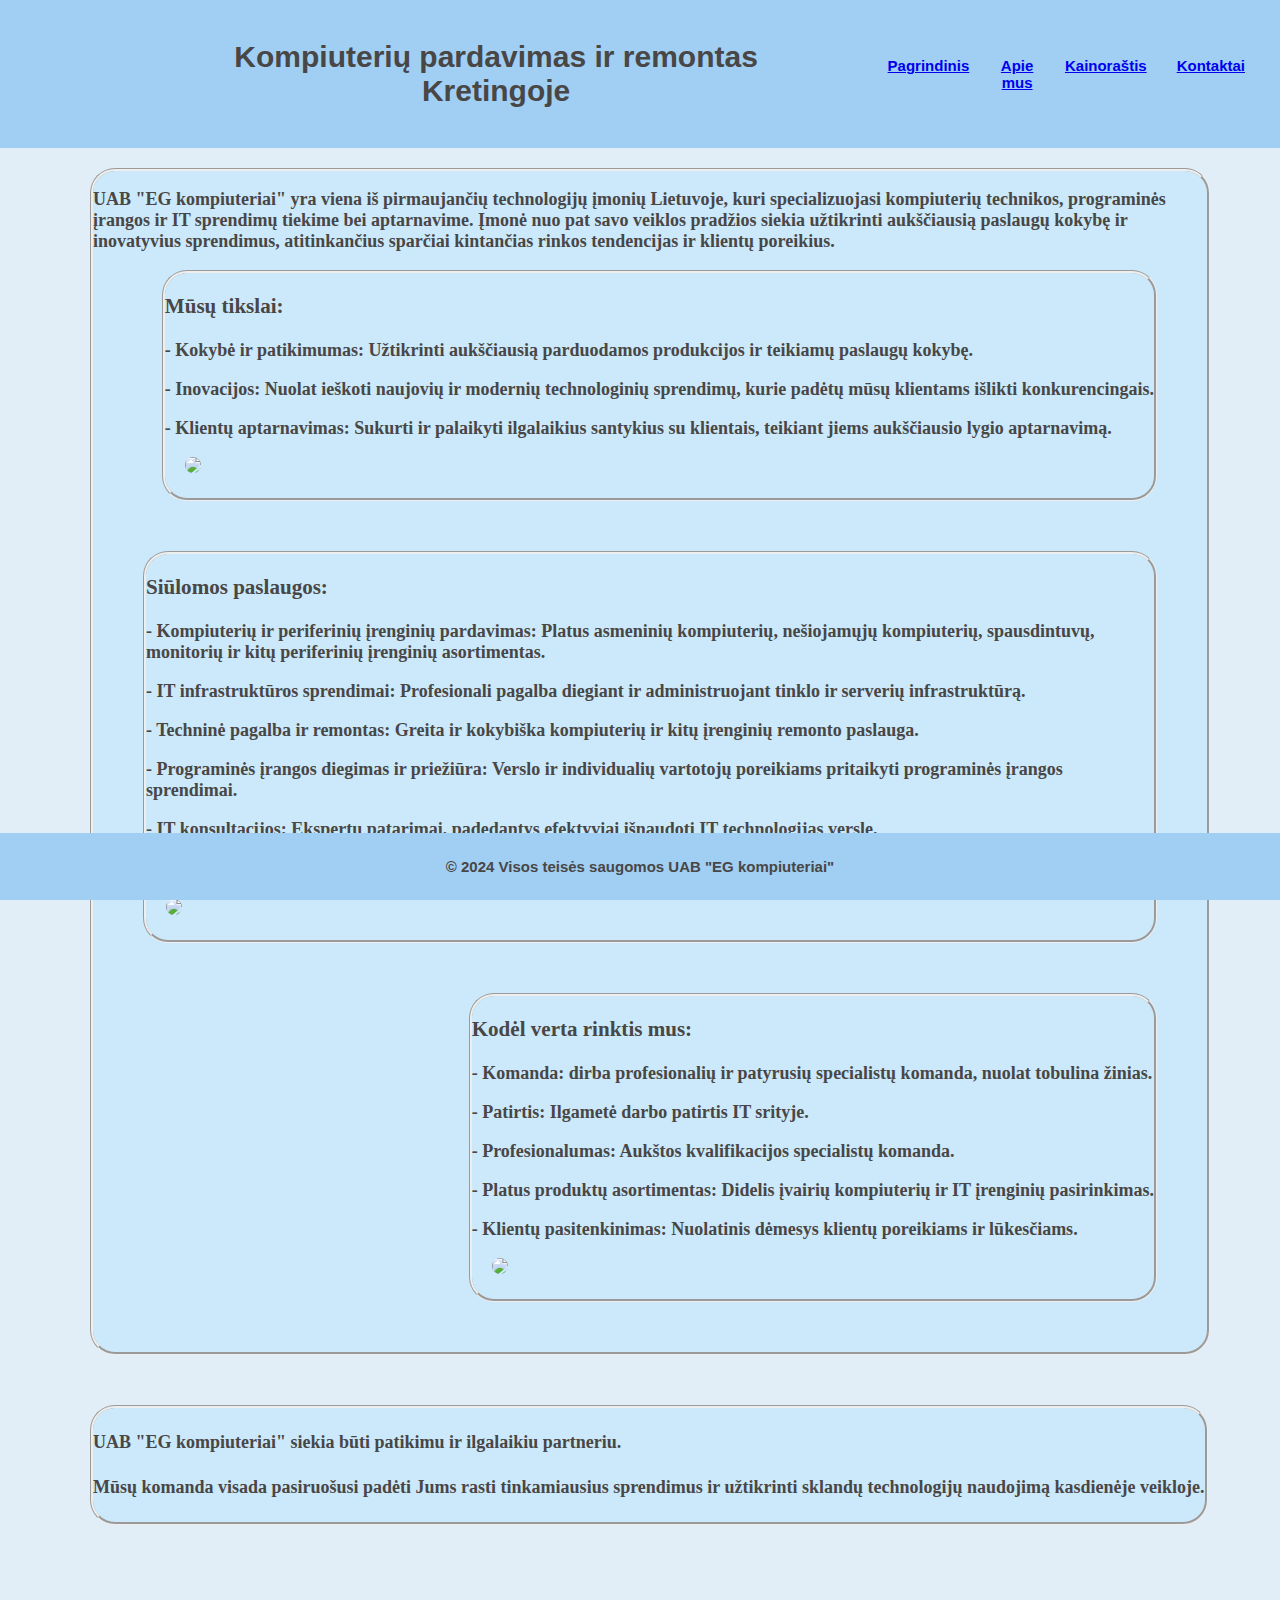
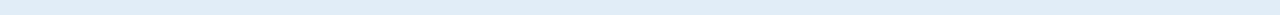
==== A-darbasAbout.html @ 80dc547f "Add files via upload" ====
<!DOCTYPE html>
<html lang="en">
<head>
    <meta charset="UTF-8">
    <meta name="viewport" content="width=device-width, initial-scale=1.0">
    <title>Computer Seller & Repair</title>
    <link rel="stylesheet" href="A-darbas.css">
</head>
<body>
    <header>
        <section class="container grid-container"> 
            <div class="logotipas">
                <img class="logotipas" src="C:\Users\Egles\Desktop\Egles kodai\Kodas\Progrmamavimui\egLogotipas.jpg" alt="">
            </div>
            <h1>Kompiuterių pardavimas ir remontas Kretingoje</h1>
            <nav>
                <ul>
                    <li><a href="A-darbasMain.html">Pagrindinis</a></li>
                    <li><a href="A-darbasAbout.html">Apie mus</a></li>
                    <li><a href="A-darbasPrice.html">Kainoraštis</a></li>
                    <li><a href="A-darbasContacts.html">Kontaktai</a></li>
                </ul>
            </nav>
        </section>
    </header>
   <!-- <main>
    <div class="slideshow-container">
        <div class="mySlides fade">
          <div class="numbertext">1 / 6</div>
          <img src="C:\Users\Egles\Desktop\Egles kodai\Kodas\Baigiamasis\DarboVietuRuosimas.jpg" style="width:100%">
          <div class="text">Darbo vietų ruošimas</div>
        </div>
      
        <div class="mySlides fade">
          <div class="numbertext">2 / 6</div>
          <img src="C:\Users\Egles\Desktop\Egles kodai\Kodas\Baigiamasis\AIO.jpg" style="width:100%">
          <img src="C:\Users\Egles\Desktop\Egles kodai\Kodas\Baigiamasis\NBremontas.jpg" style="width:100%">
          <div class="text">Nešiojamų ir stacionarių kompiuterių pardavimas, remontas, spartinimas</div>
        </div>
      
        <div class="mySlides fade">
            <div class="numbertext">3 / 6</div>
            <img src="C:\Users\Egles\Desktop\Egles kodai\Kodas\Baigiamasis\NBremontas.jpg" style="width:100%">
            <div class="text">Žaidimų kompiuterių komplektavimas</div>
        </div>

        <div class="mySlides fade">
          <div class="numbertext">4 / 6</div>
          <img src="C:\Users\Egles\Desktop\Egles kodai\Kodas\Baigiamasis\kopijuoklis.jpg" style="width:50%">
          <img src="C:\Users\Egles\Desktop\Egles kodai\Kodas\Baigiamasis\lazerines.jpg" style="width:50%">
          <div class="text">Spausdintuvai, kopijuokliai, jų kasetės, priežiūra</div>
        </div>

        <div class="mySlides fade">
          <div class="numbertext">5 / 6</div>
          <img src="C:\Users\Egles\Desktop\Egles kodai\Kodas\Baigiamasis\navigatorPalete.jpg" style="width:100%">
          <div class="text">Kopijavimo popierius</div>
        </div>

        <div class="mySlides fade">
          <div class="numbertext">6 / 6 </div>
          <img src="C:\Users\Egles\Desktop\Egles kodai\Kodas\Baigiamasis\server.jpg" style="width:100%">
          <div class="text">Serveriai, jų priežiūra</div>
        </div>
        <a class="prev" onclick="plusSlides(-1)">&#10094;</a>
        <a class="next" onclick="plusSlides(1)">&#10095;</a>
      </div>
      <br>
        <div style="text-align:center">
        <span class="dot" onclick="currentSlide(1)">Darbo vietų ruošimas</span>
        <span class="dot" onclick="currentSlide(2)">Nešiojamų ir stacionarių kompiuterių pardavimas, remontas, spartinimas</span>
        <span class="dot" onclick="currentSlide(3)">Žaidimų kompiuterių komplektavimas</span>
        <span class="dot" onclick="currentSlide(4)">Spausdintuvai, kopijuokliai, jų kasetės, priežiūra</span>
        <span class="dot" onclick="currentSlide(5)">Kopijavimo popierius</span>
        <span class="dot" onclick="currentSlide(6)">Serveriai, jų priežiūra</span>
      </div>
   </div> -->
   <main>
    <!-- main-container -->
        <div id="content-wrapper" class="is-vc">
            <!-- post entry -->
             <article id="post-185" class="page-single post-185 page type-page status-publish hentry">
                <div class="post-content">
                    <div class="vc_row wpb_row vc_row-fluid vc_custom_1471341324435 wpb_section wpb_padding">
                    <div class="container">
                        <div class="row">
                            <div class="wpb_column vc_column_container vc_col-sm-12">
                                <div class="vc_column_inner>
                                    <div class="wrapper"
                                        <h2 style="font-size: 18px;text-align: left; font-family:Montserrat;font-weight:700;font-style:normal" Apie mus</h2>
                                                <div class="wpb_text_column wpb_content_element">
                                                    <div class="wrapper">
                                                        <p>UAB "EG kompiuteriai" yra viena iš pirmaujančių technologijų įmonių Lietuvoje, kuri specializuojasi kompiuterių technikos, programinės įrangos ir IT sprendimų tiekime bei aptarnavime. Įmonė nuo pat savo veiklos pradžios siekia užtikrinti aukščiausią paslaugų kokybę ir inovatyvius sprendimus, atitinkančius sparčiai kintančias rinkos tendencijas ir klientų poreikius.</p>  
                                                        <div class="wrapper1"> 
                                                        <div> <h3>Mūsų tikslai:</h3>
                                                          <p>- Kokybė ir patikimumas: Užtikrinti aukščiausią parduodamos produkcijos ir teikiamų paslaugų kokybę.</p>
                                                            <p>- Inovacijos: Nuolat ieškoti naujovių ir modernių technologinių sprendimų, kurie padėtų mūsų klientams išlikti konkurencingais.</p>
                                                            <p>- Klientų aptarnavimas: Sukurti ir palaikyti ilgalaikius santykius su klientais, teikiant jiems aukščiausio lygio aptarnavimą.</p>
                                                        </div>
                                                        <div>
                                                            <img src="C:\Users\Egles\Desktop\Egles kodai\Kodas\Baigiamasis\handShake.jpg" alt=" "width="300" height="200"></div>
                                                        </div>
                                                        <div class="wrapper2">
                                                           <div> <h3>Siūlomos paslaugos:</h3>
                                                            <p>- Kompiuterių ir periferinių įrenginių pardavimas: Platus asmeninių kompiuterių, nešiojamųjų kompiuterių, spausdintuvų, monitorių ir kitų periferinių įrenginių asortimentas.</p>
                                                            <p>- IT infrastruktūros sprendimai: Profesionali pagalba diegiant ir administruojant tinklo ir serverių infrastruktūrą.</p>
                                                            <p>- Techninė pagalba ir remontas: Greita ir kokybiška kompiuterių ir kitų įrenginių remonto paslauga.</p>
                                                            <p>- Programinės įrangos diegimas ir priežiūra: Verslo ir individualių vartotojų poreikiams pritaikyti programinės įrangos sprendimai.</p>
                                                            <p>- IT konsultacijos: Ekspertų patarimai, padedantys efektyviai išnaudoti IT technologijas versle.</p>
                                                            </div>
                                                         <div>
                                                        <img src="C:\Users\Egles\Desktop\Egles kodai\Kodas\Baigiamasis\ivpaslaugos.jpg" alt=" "width="300" height="200"></div>
                                                        <div>
                                                            <img src="C:\Users\Egles\Desktop\Egles kodai\Kodas\Baigiamasis\NBremontas.jpg" alt=" "width="300" height="200"></div>
                                                        </div>
                                                     <div class="wrapper4"> 
                                                        <div> <h3>Kodėl verta rinktis mus:</h3>   
                                                        <p> - Komanda: dirba profesionalių ir patyrusių specialistų komanda, nuolat tobulina žinias.</p>
                                                        <p> - Patirtis: Ilgametė darbo patirtis IT srityje.</p>
                                                        <p> - Profesionalumas: Aukštos kvalifikacijos specialistų komanda.</p>
                                                         <p> - Platus produktų asortimentas: Didelis įvairių kompiuterių ir IT įrenginių pasirinkimas.</p>
                                                         <p> - Klientų pasitenkinimas: Nuolatinis dėmesys klientų poreikiams ir lūkesčiams.</p>
                                                        </div>
                                                         <img src="C:\Users\Egles\Desktop\Egles kodai\Kodas\Baigiamasis\team.jpg" alt=" "width="300" height="200" ></div>
                                                        </div>
                                                     <div class="wrapper5"> 
                                                        <h4>UAB "EG kompiuteriai" siekia būti patikimu ir ilgalaikiu partneriu.</h4>
                                                        <h4>Mūsų komanda visada pasiruošusi padėti Jums rasti tinkamiausius sprendimus ir užtikrinti sklandų technologijų naudojimą kasdienėje veikloje.</h4>
                                                    </div>
                                                </div>
                                            </div>
                                        </div>
                                    </div>
                                </div>
                            </div>
                        </div>
                    </div>
                </div>
             </article>
    </main>
            
        </section>
    <!-- end main-container -->
    
    <div>
    <footer>
        <p>&copy; 2024 Visos teisės saugomos UAB "EG kompiuteriai"</p>
    </footer>
    </div>
    <script src="A-darbas.js"></script>
</body>
</html>
---- A-darbas.css ----
body {
    margin: 0;
    font-family: Arial, sans-serif;
    font-size:15px;
    background-color: white;
    color: rgb(73, 70, 70);
    font-weight: bold;
}

header {
    background-color: rgb(160, 207, 243);
    padding: 20px;
    text-align: center;
    text-decoration-color: white;
    dispay: flex: 1;
    padding: 20px;
    justify-content: center;
    margin (10; 10; 10; 20;)
    padding (left right top bottom)
}

header h1 {
    margin: 0;
    padding: 20px;
}

nav ul {
    list-style-type: none;
    padding: 10;
    display: flex;
    justify-content: center;
}

nav ul li {
    margin: 0 15px;
}

nav ul li a h1 {
    text-decoration: underline;
    color: rgb(241, 226, 226);
    align-self: hoover;
    transition: background-color 0.3s;
}

.container nav {
  display: inline-block;
  cursor: pointer;
}

.li {
  width: 35px;
  height: 5px;
  background-color: #333;
  margin: 6px 0;
  transition: 0.4s;
}

p {
    display: block;
    margin-block-start: 1em;
    margin-block-end: 1em;
    margin-inline-start: 0px;
    margin-inline-end: 0px;
    unicode-bidi: isolate;
}
main {
    padding: 20px;
    margin-left: 20px;
    margin-bottom: 20px;
    }

.flex-container {
    display: flex;
    justify-content: space-between;
    align-items: center;
    height: 200px;
    background-color: white;
      
}

.flex-item {
    background-color: white;
    padding: 20px;
    text-align: center;
}

.intro, .about, .price-list, .contacts {
    margin-bottom: 20px;
    margin-left: 20px;
    margin-right: 20px;
    margin-bottom: 100px;
}

table {
    width: auto;
    border-collapse: collapse;
    padding-bottom: 40px;
    
}

table, th, td {
    border: 1px solid black;
    margin-bottom: 10px;
    margin-left: 10px;
    margin-right: 10px;
    margin-bottom: 10px;
    
}

th, td {
    padding: 10px;
    text-align: left;
}

main {
    dispay: flex: 1;
    padding: 20px;
    justify-content: center;
    margin (10; 10; 10; 20;)
    padding (left right top bottom)
    background-color: white
    
  }
  
  .product-container {
    display: grid;
    grid-template-columns:repeat(4, 1fr);
    gap: 20px;
    justify-content: center;
  }
  
footer {
    background-color: rgb(160, 207, 243);
    text-align: center;
    padding: 10px;
    position: fixed;
    width: 100%;
    bottom: 0;
}

@media (max-width: 768px) {
    nav ul {
        flex-direction: column;
        align-items: center;
    }

    nav ul li {
        margin: 10px 0;
    }
}

@media (max-width: 480px) {
    header h1 {
        font-size: 1.5em;
    }

  
  /* Extra small devices (phones, 600px and down) */
  @media only screen and (max-width: 600px) {
    .example {background: rgb(243, 239, 239);}
  }
  
  /* Small devices (portrait tablets and large phones, 600px and up) */
  @media only screen and (min-width: 600px) {
    .example {background: rgb(247, 250, 247);}
  }
  
  /* Medium devices (landscape tablets, 768px and up) */
  @media only screen and (min-width: 768px) {
    .example {background: rgb(239, 239, 250);}
  } 
  
  /* Large devices (laptops/desktops, 992px and up) */
  @media only screen and (min-width: 992px) {
    .example {background: rgb(248, 247, 245);}
  } 
  
  /* Extra large devices (large laptops and desktops, 1200px and up) */
  @media only screen and (min-width: 1200px) {
    .example {background: rgb(243, 241, 241);}
  } */
  
    table, th, td {
        font-size: 0.8em;
        
    }
}

.wrapper {
    border-style: groove;
    margin-bottom: 50px;
    margin-left: 50px;
    margin-right: 50px;
    margin-bottom: 50px;
    background-color: rgb(203, 233, 250);
    border-radius: 25px;
    text-align: left;
    image-orientation: right;
    float:right
}

  /* .wrapper:hover {
        background-color: rgb(225, 231, 245);
      } */

      .wrapper1 {
        border-style: groove;
        margin-bottom: 50px;
        margin-left: 50px;
        margin-right: 50px;
        margin-bottom: 50px;
        background-color: rgb(203, 233, 250);
        border-radius: 25px;
        text-align: left;
        image-orientation: right;
        float:right
    }
    
      .wrapper1:hover {
            background-color: rgb(225, 231, 245);
          }
    

 .wrapper2 {
  border-style: groove;
   margin-bottom: 50px;
   margin-left: 50px;
   margin-right: 50px;
   margin-bottom: 50px;
   background-color: rgb(203, 233, 250);
   border-radius: 25px;
   text-align: left;
   image-orientation: left;
   float:left
    }

    
  .wrapper2:hover {
    background-color: rgb(225, 231, 245);
  }

  .wrapper3 {
    border-style: groove;
     margin-bottom: 50px;
     margin-left: 50px;
     margin-right: 50px;
     margin-bottom: 50px;
     background-color: rgb(203, 233, 250);
     border-radius: 25px;
     text-align: right;
     image-orientation: left;
     float:left
      }
  
      
    .wrapper3:hover {
      background-color: rgb(225, 231, 245);
    }

    .wrapper4 {
      border-style: groove;
       margin-bottom: 50px;
       margin-left: 50px;
       margin-right: 50px;
       margin-bottom: 50px;
       background-color: rgb(203, 233, 250);
       border-radius: 25px;
       text-align: left;
       image-orientation: left;
       float:right
        }
    
        
      .wrapper4:hover {
        background-color: rgb(225, 231, 245);
      }

      .wrapper5 {
        border-style: groove;
         margin-bottom: 50px;
         margin-left: 50px;
         margin-right: 50px;
         margin-bottom: 50px;
         background-color: rgb(203, 233, 250);
         border-radius: 25px;
         text-align: left;
         image-orientation: left;
         float:left
          }
      
          
        .wrapper5:hover {
          background-color: rgb(225, 231, 245);
        }
img {
  border-radius: 25px;
  margin-bottom: 20px;
  margin-left: 20px;
}

.logotipas {
    justify-content: left;
    width: 150px;
    height: 96,6px;
      
}

.content-wrapper {
    justify-content: center;

}

.price-list {
    border-style: groove;
    border-radius: 25px;
    background-color: whitesmoke;

}
body {
    margin: 0;
    padding: 0;
    background-color: rgb(225, 237, 247);
  }
  
  /* .wrapper2 {
    /*position: absolute;*/
    width: 100%;
    height: 100%;
    overflow: hidden;
    background: #24C6DC; 
    background: -webkit-linear-gradient(to bottom, #514A9D, #24C6DC);  
    background: linear-gradient(to bottom, #514A9D, #24C6DC); 
  } */
  
  .box div {
    position: absolute;
    width: 60px;
    height: 60px;
    background-color: transparent;
    /* border: 6px solid rgba(255,255,255,0.8); */
  }
  
  /* .box div:nth-child(1) {
    top: 12%;
    left: 42%;
    animation: animate 10s linear infinite;
  }
  
  .box div:nth-child(2) {
    top: 70%;
    left: 50%;
    animation: animate 7s linear infinite;
  }
  .box div:nth-child(3) {
    top: 17%;
    left: 6%;
    animation: animate 9s linear infinite;
  }
  
  .box div:nth-child(4) {
    top: 20%;
    left: 60%;
    animation: animate 10s linear infinite;
  }
  
  .box div:nth-child(5) {
    top: 67%;
    left: 10%;
    animation: animate 6s linear infinite;
  }
  
  .box div:nth-child(6) {
    top: 80%;
    left: 70%;
    animation: animate 12s linear infinite;
  }
  
  .box div:nth-child(7) {
    top: 60%;
    left: 80%;
    animation: animate 15s linear infinite;
  }
  
  .box div:nth-child(8) {
    top: 32%;
    left: 25%;
    animation: animate 16s linear infinite;
  }
  
  .box div:nth-child(9) {
    top: 90%;
    left: 25%;
    animation: animate 9s linear infinite;
  }
  
  .box div:nth-child(10) {
    top: 20%;
    left: 80%;
    animation: animate 5s linear infinite;
  }
  
  @keyframes animate {
    0% {
      transform: scale(0) translateY(-90px) rotate(360deg);
      opacity: 1;
    }
    
    100% {
      transform: scale(1.3) translateY(-90px) rotate(-180deg);
      border-radius: 50%;
      opacity: 0;
    }
  } */
  .container {
    display: flex;
    justify-content: space-between;
    align-items: center;
  }

  .contact-label {
    align-items: center 
    margin-left: 20px;
    margin-bottom: 20px;
    margin-right: 30px;
    padding-right: 30px;
  }

  .screen-reader-response {
    align-self: center;
    margin-left: 100px;
  }

  @media (max-width: 600px) {
    body {
      background-color: lightblue;
    }
  
    p {
      font-size: 14px;
    }
  
    nav ul {
      text-align: left;
    }
  
    nav ul li {
      display: block;
      margin-bottom: 10px;
    }
  
    .hide-on-small {
      display: none;
    }
  }

  * {box-sizing:border-box}

  * {box-sizing:border-box}

  /* Slideshow container */
  .slideshow-container {
    max-width: 1000px;
    position: relative;
    margin: auto;
  }
  
  /* Hide the images by default */
  .mySlides {
    display: none;
  }
  
  /* Next & previous buttons */
  .prev, .next {
    cursor: pointer;
    position: absolute;
    top: 50%;
    width: auto;
    margin-top: -22px;
    padding: 16px;
    color: white;
    font-weight: bold;
    font-size: 18px;
    transition: 0.6s ease;
    border-radius: 0 3px 3px 0;
    user-select: none;
  }
  
  /* Position the "next button" to the right */
  .next {
    right: 0;
    border-radius: 3px 0 0 3px;
  }
  
  /* On hover, add a black background color with a little bit see-through */
  .prev:hover, .next:hover {
    background-color: rgba(0,0,0,0.8);
  }
  
  .text {
    color: rgb(19, 12, 12);
    font-size: 15px;
    padding: 0px 12px;
    position: absolute;
    bottom: 8px;
    width: 100%;
    text-align: center;
  }
  
  .numbertext {
    color: #888686;
    font-size: 10px;
    padding: 8px 12px;
    position: absolute;
    top: 0;
  }
  
  .dot {
    cursor: pointer;
    height: 15px;
    width: 15px;
    margin: 0 2px;
    background-color: #f3f2f2;
    border-radius: 50%;
    display: inline-block;
    transition: background-color 0.6s ease;
  }
  
  .active, .dot:hover {
    background-color: #717171;
  }
  
  .fade {
    animation-name: fade;
    animation-duration: 1.5s;
  }
  
  @keyframes fade {
    from {opacity: .4}
    to {opacity: 1}
  }

  .mySlides-fade {
    border-image-width: auto;  
  }
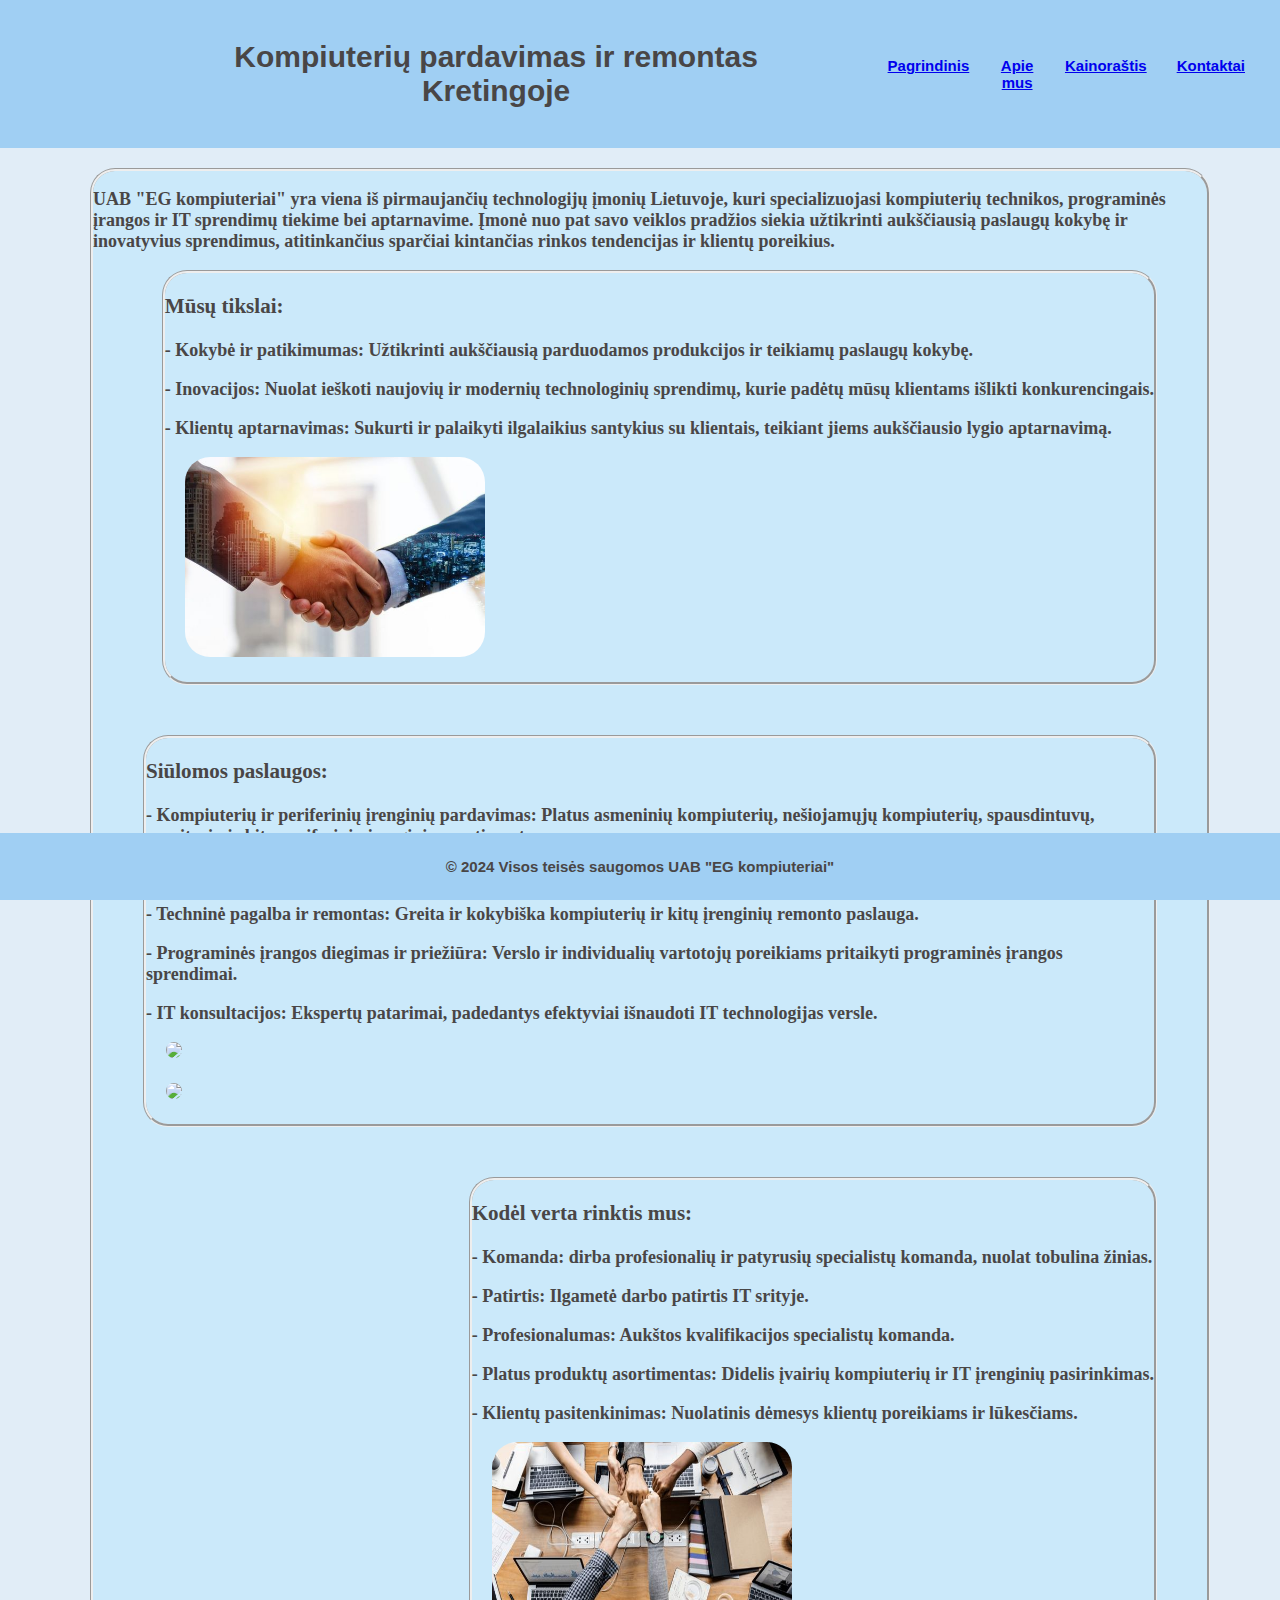
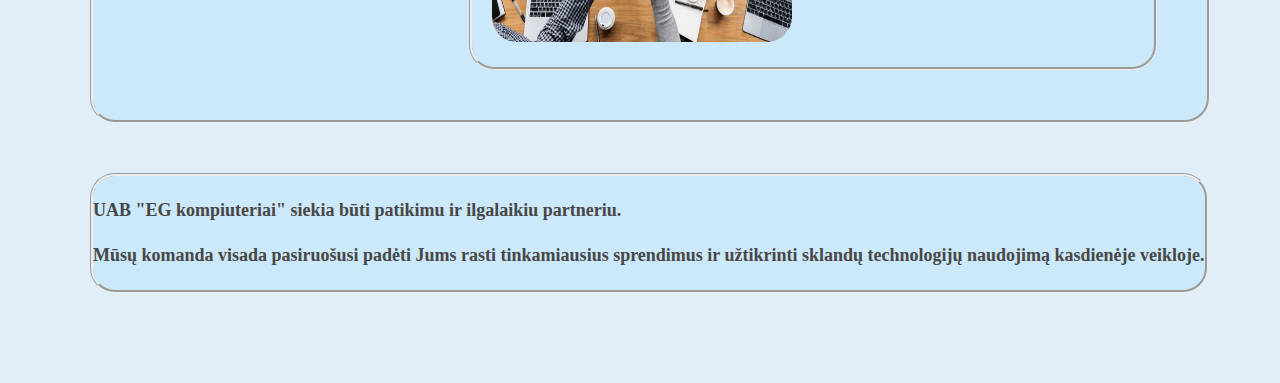
==== commit dd3ec9b9: "Update A-darbasAbout.html" ====
--- a/A-darbasAbout.html
+++ b/A-darbasAbout.html
@@ -98,7 +98,7 @@
                                                             <p>- Klientų aptarnavimas: Sukurti ir palaikyti ilgalaikius santykius su klientais, teikiant jiems aukščiausio lygio aptarnavimą.</p>
                                                         </div>
                                                         <div>
-                                                            <img src="C:\Users\Egles\Desktop\Egles kodai\Kodas\Baigiamasis\handShake.jpg" alt=" "width="300" height="200"></div>
+                                                            <img src="handShake.jpg" alt=" "width="300" height="200"></div>
                                                         </div>
                                                         <div class="wrapper2">
                                                            <div> <h3>Siūlomos paslaugos:</h3>
@@ -109,9 +109,9 @@
                                                             <p>- IT konsultacijos: Ekspertų patarimai, padedantys efektyviai išnaudoti IT technologijas versle.</p>
                                                             </div>
                                                          <div>
-                                                        <img src="C:\Users\Egles\Desktop\Egles kodai\Kodas\Baigiamasis\ivpaslaugos.jpg" alt=" "width="300" height="200"></div>
+                                                        <img src="ivpaslaugos.jpg" alt=" "width="300" height="200"></div>
                                                         <div>
-                                                            <img src="C:\Users\Egles\Desktop\Egles kodai\Kodas\Baigiamasis\NBremontas.jpg" alt=" "width="300" height="200"></div>
+                                                            <img src="NBremontas.jpg" alt=" "width="300" height="200"></div>
                                                         </div>
                                                      <div class="wrapper4"> 
                                                         <div> <h3>Kodėl verta rinktis mus:</h3>   
@@ -121,7 +121,7 @@
                                                          <p> - Platus produktų asortimentas: Didelis įvairių kompiuterių ir IT įrenginių pasirinkimas.</p>
                                                          <p> - Klientų pasitenkinimas: Nuolatinis dėmesys klientų poreikiams ir lūkesčiams.</p>
                                                         </div>
-                                                         <img src="C:\Users\Egles\Desktop\Egles kodai\Kodas\Baigiamasis\team.jpg" alt=" "width="300" height="200" ></div>
+                                                         <img src="team.jpg" alt=" "width="300" height="200" ></div>
                                                         </div>
                                                      <div class="wrapper5"> 
                                                         <h4>UAB "EG kompiuteriai" siekia būti patikimu ir ilgalaikiu partneriu.</h4>
@@ -149,4 +149,4 @@
     </div>
     <script src="A-darbas.js"></script>
 </body>
-</html>+</html>
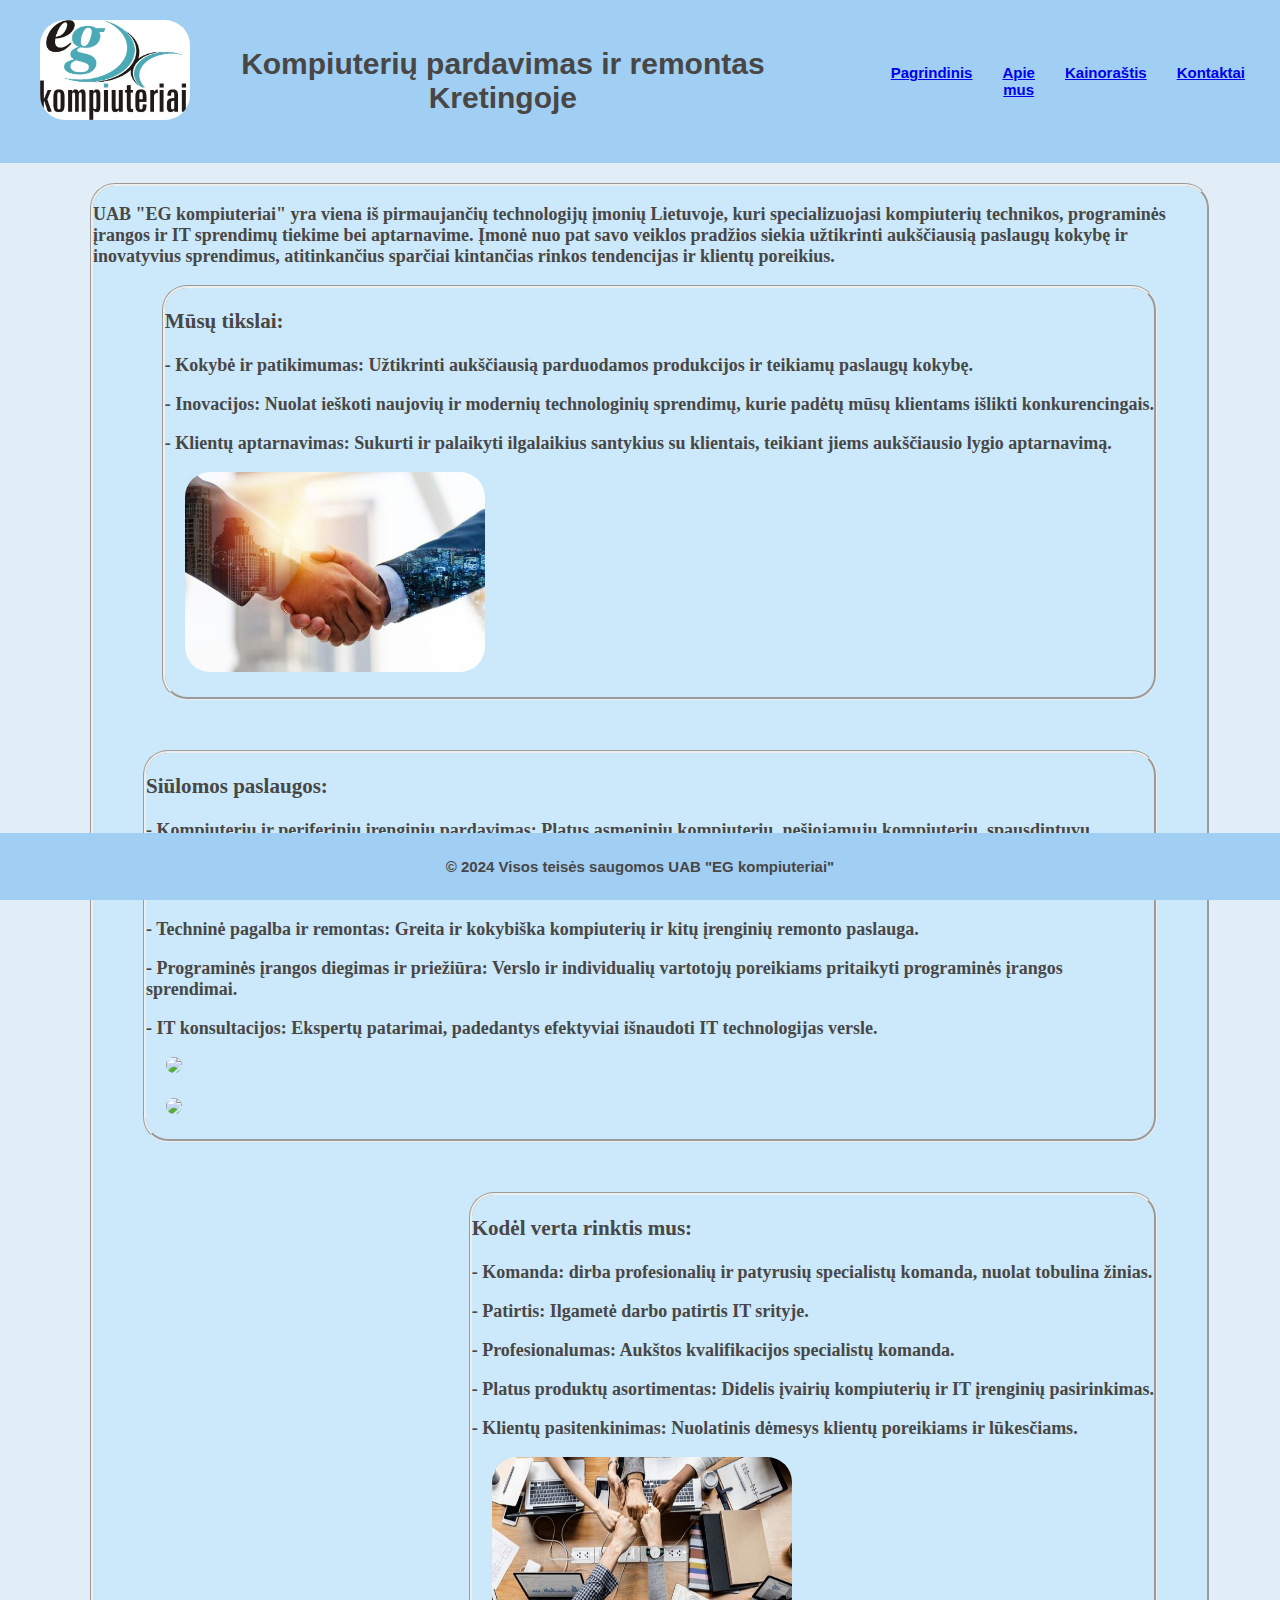
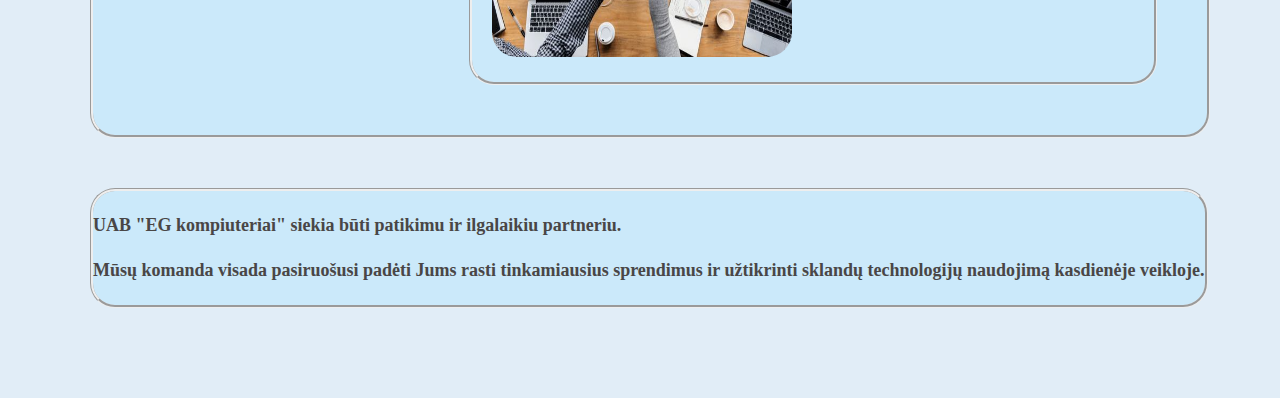
==== commit 58239bb4: "Update A-darbasAbout.html" ====
--- a/A-darbasAbout.html
+++ b/A-darbasAbout.html
@@ -10,7 +10,7 @@
     <header>
         <section class="container grid-container"> 
             <div class="logotipas">
-                <img class="logotipas" src="C:\Users\Egles\Desktop\Egles kodai\Kodas\Progrmamavimui\egLogotipas.jpg" alt="">
+                <img class="logotipas" src="egLogotipas.jpg" alt="">
             </div>
             <h1>Kompiuterių pardavimas ir remontas Kretingoje</h1>
             <nav>
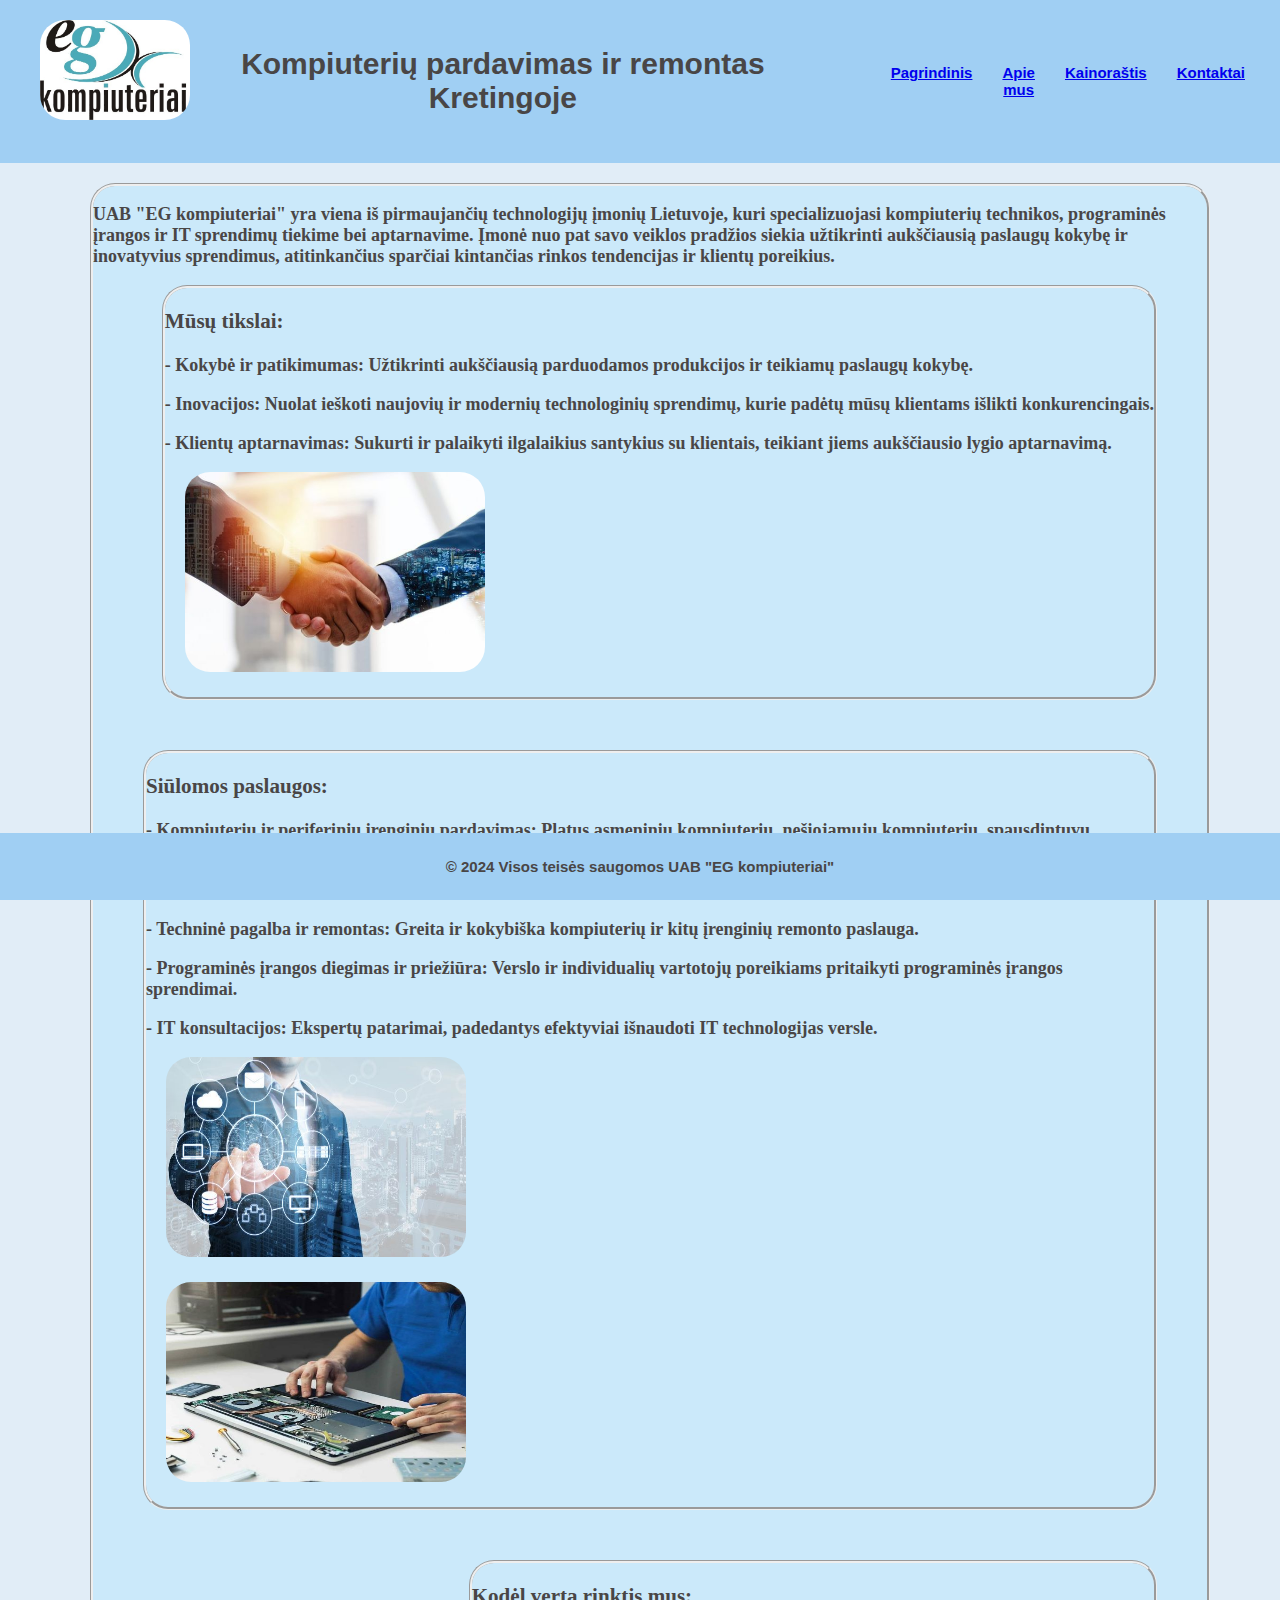
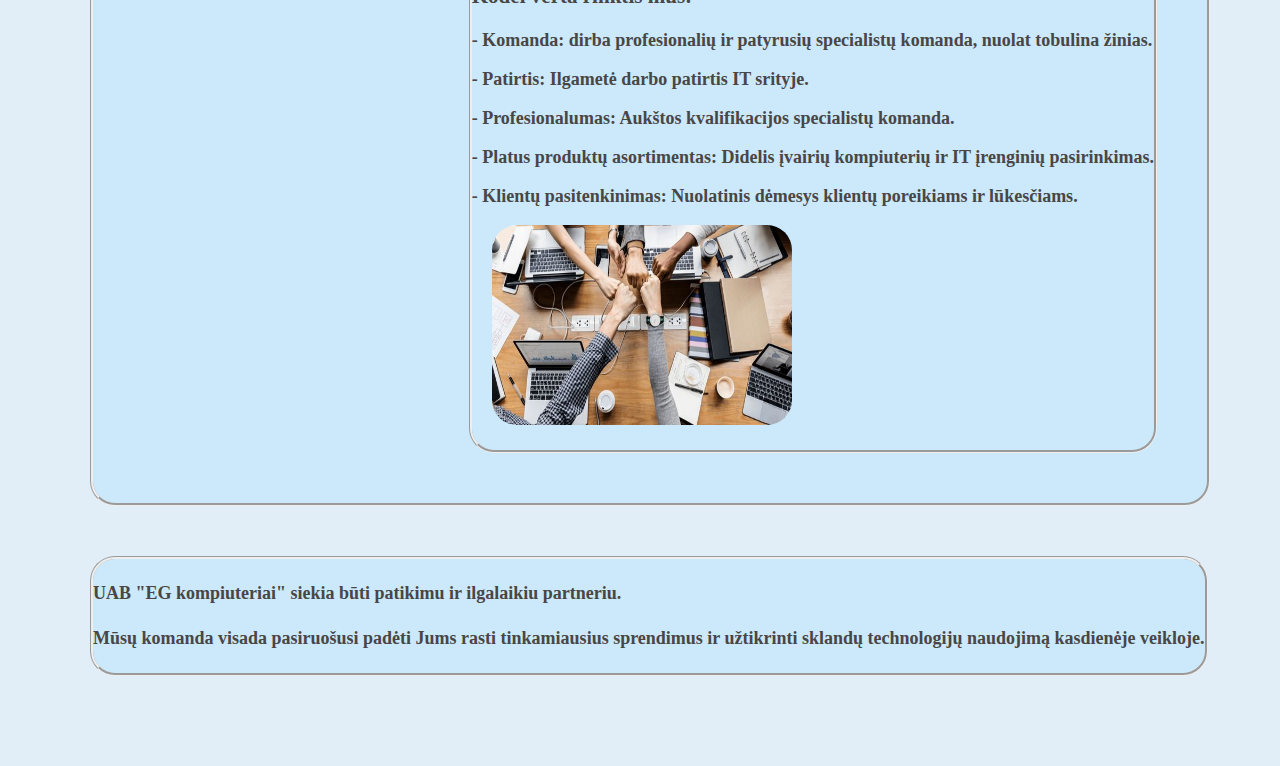
==== commit 4af43e3e: "Update A-darbasAbout.html" ====
--- a/A-darbasAbout.html
+++ b/A-darbasAbout.html
@@ -27,26 +27,24 @@
     <div class="slideshow-container">
         <div class="mySlides fade">
           <div class="numbertext">1 / 6</div>
-          <img src="C:\Users\Egles\Desktop\Egles kodai\Kodas\Baigiamasis\DarboVietuRuosimas.jpg" style="width:100%">
+          <img src="DarboVietuRuosimas.jpg" style="width:100%">
           <div class="text">Darbo vietų ruošimas</div>
         </div>
       
         <div class="mySlides fade">
           <div class="numbertext">2 / 6</div>
-          <img src="C:\Users\Egles\Desktop\Egles kodai\Kodas\Baigiamasis\AIO.jpg" style="width:100%">
-          <img src="C:\Users\Egles\Desktop\Egles kodai\Kodas\Baigiamasis\NBremontas.jpg" style="width:100%">
+          <img src="NBremontas.jpg" style="width:100%">
           <div class="text">Nešiojamų ir stacionarių kompiuterių pardavimas, remontas, spartinimas</div>
         </div>
       
         <div class="mySlides fade">
             <div class="numbertext">3 / 6</div>
-            <img src="C:\Users\Egles\Desktop\Egles kodai\Kodas\Baigiamasis\NBremontas.jpg" style="width:100%">
+            NBremontas.jpg" style="width:100%">
             <div class="text">Žaidimų kompiuterių komplektavimas</div>
         </div>
 
         <div class="mySlides fade">
           <div class="numbertext">4 / 6</div>
-          <img src="C:\Users\Egles\Desktop\Egles kodai\Kodas\Baigiamasis\kopijuoklis.jpg" style="width:50%">
           <img src="C:\Users\Egles\Desktop\Egles kodai\Kodas\Baigiamasis\lazerines.jpg" style="width:50%">
           <div class="text">Spausdintuvai, kopijuokliai, jų kasetės, priežiūra</div>
         </div>
